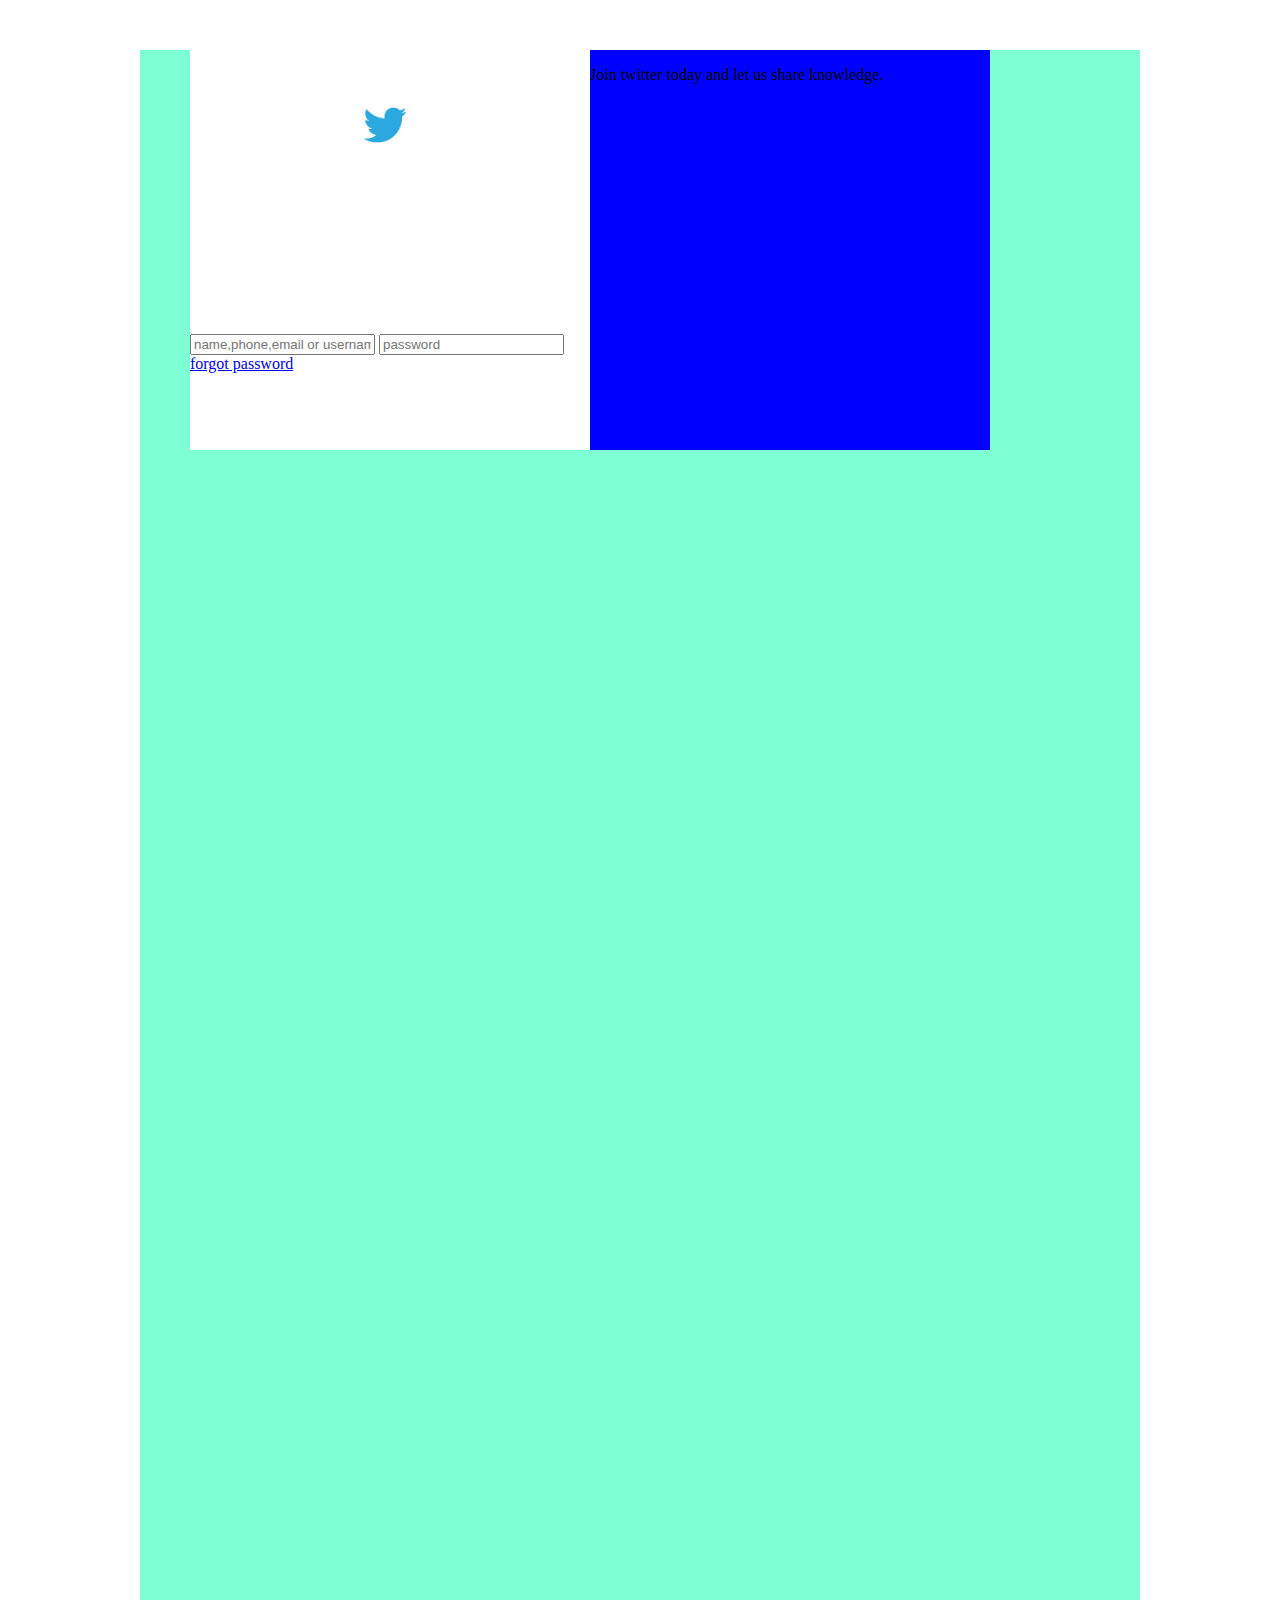
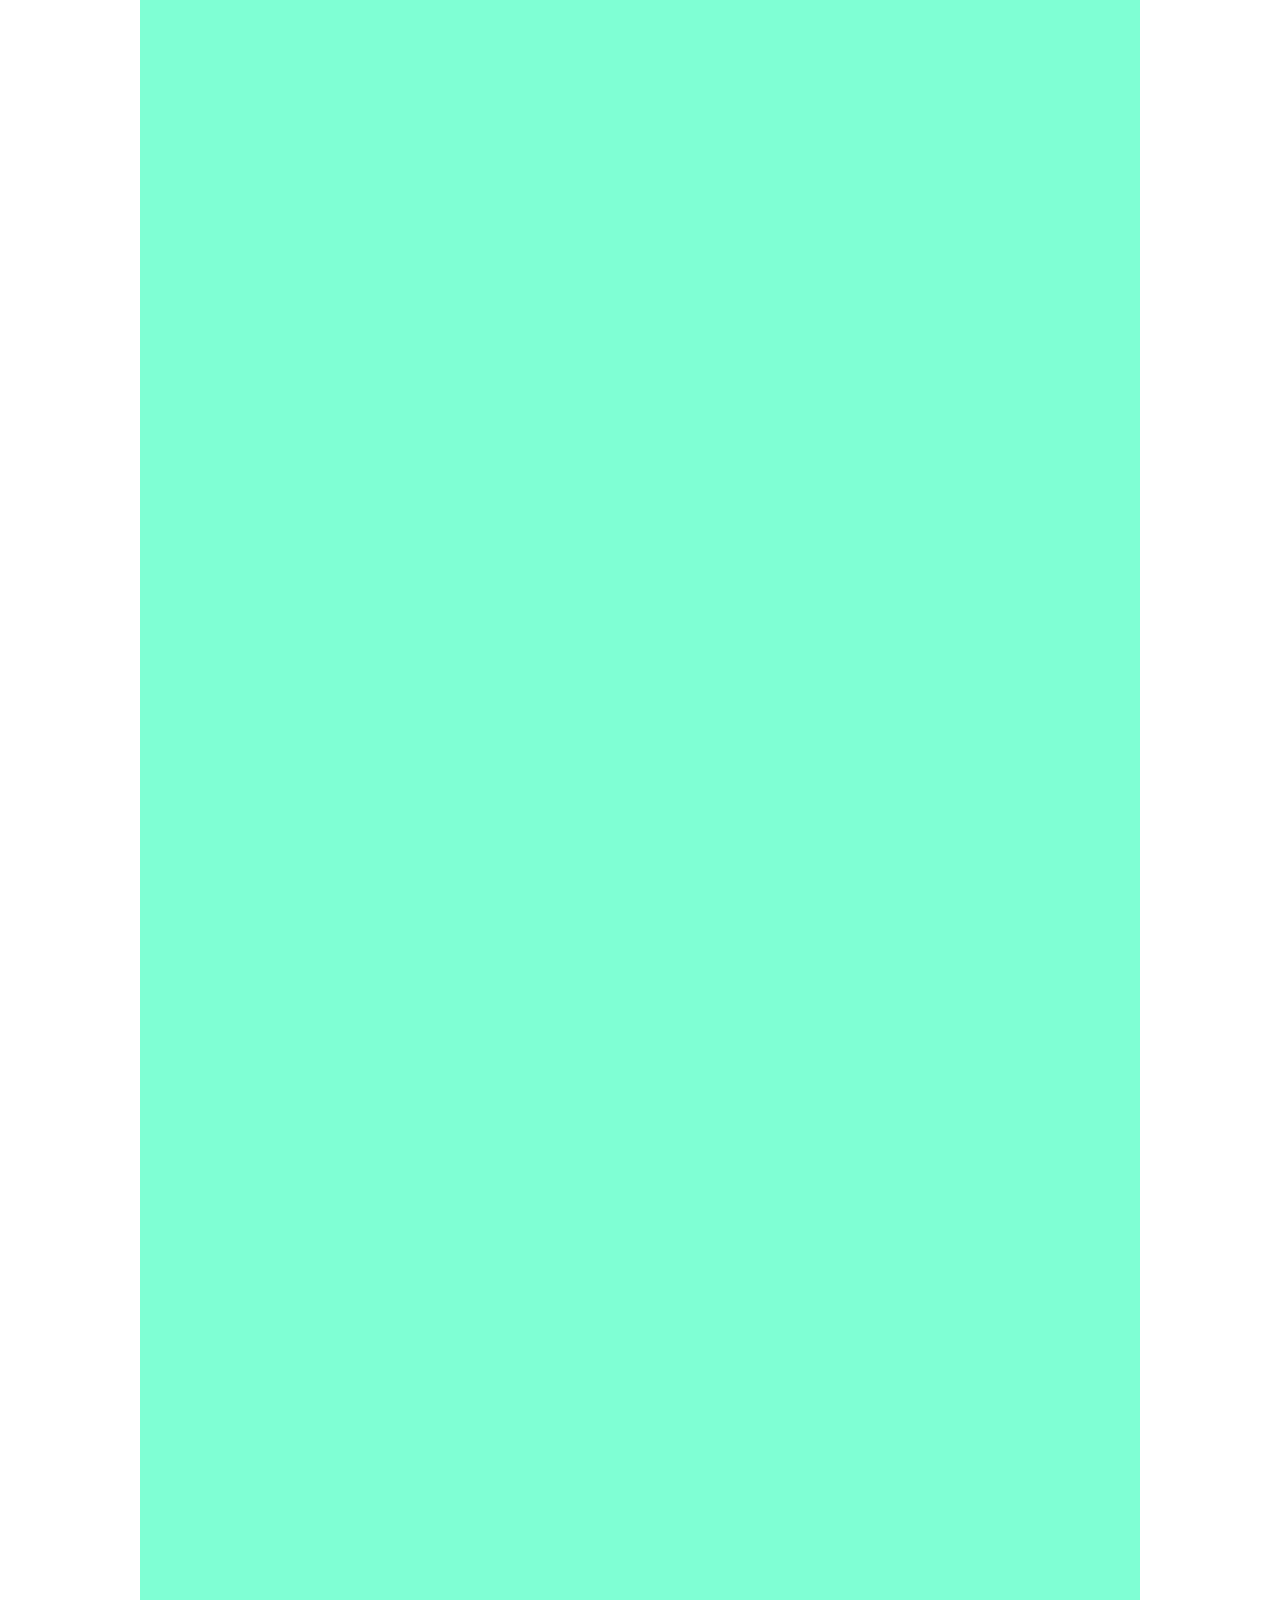
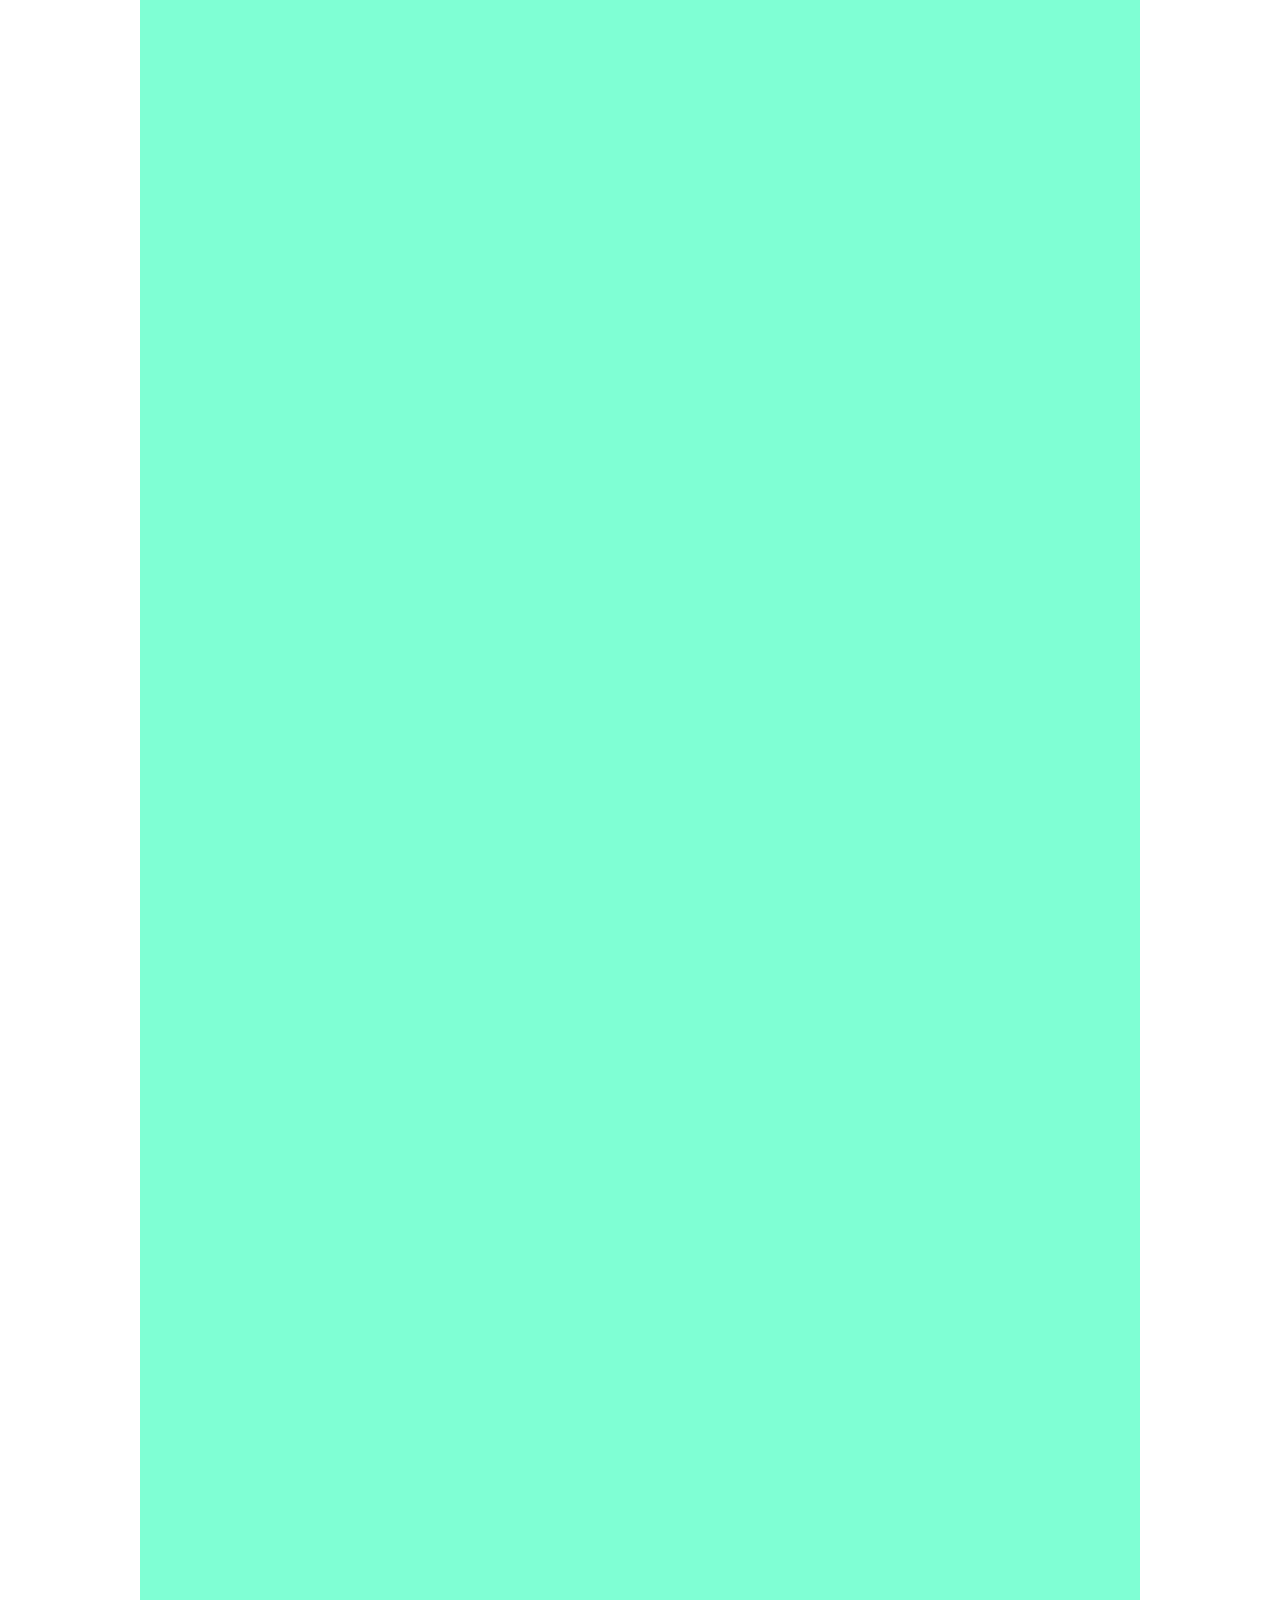
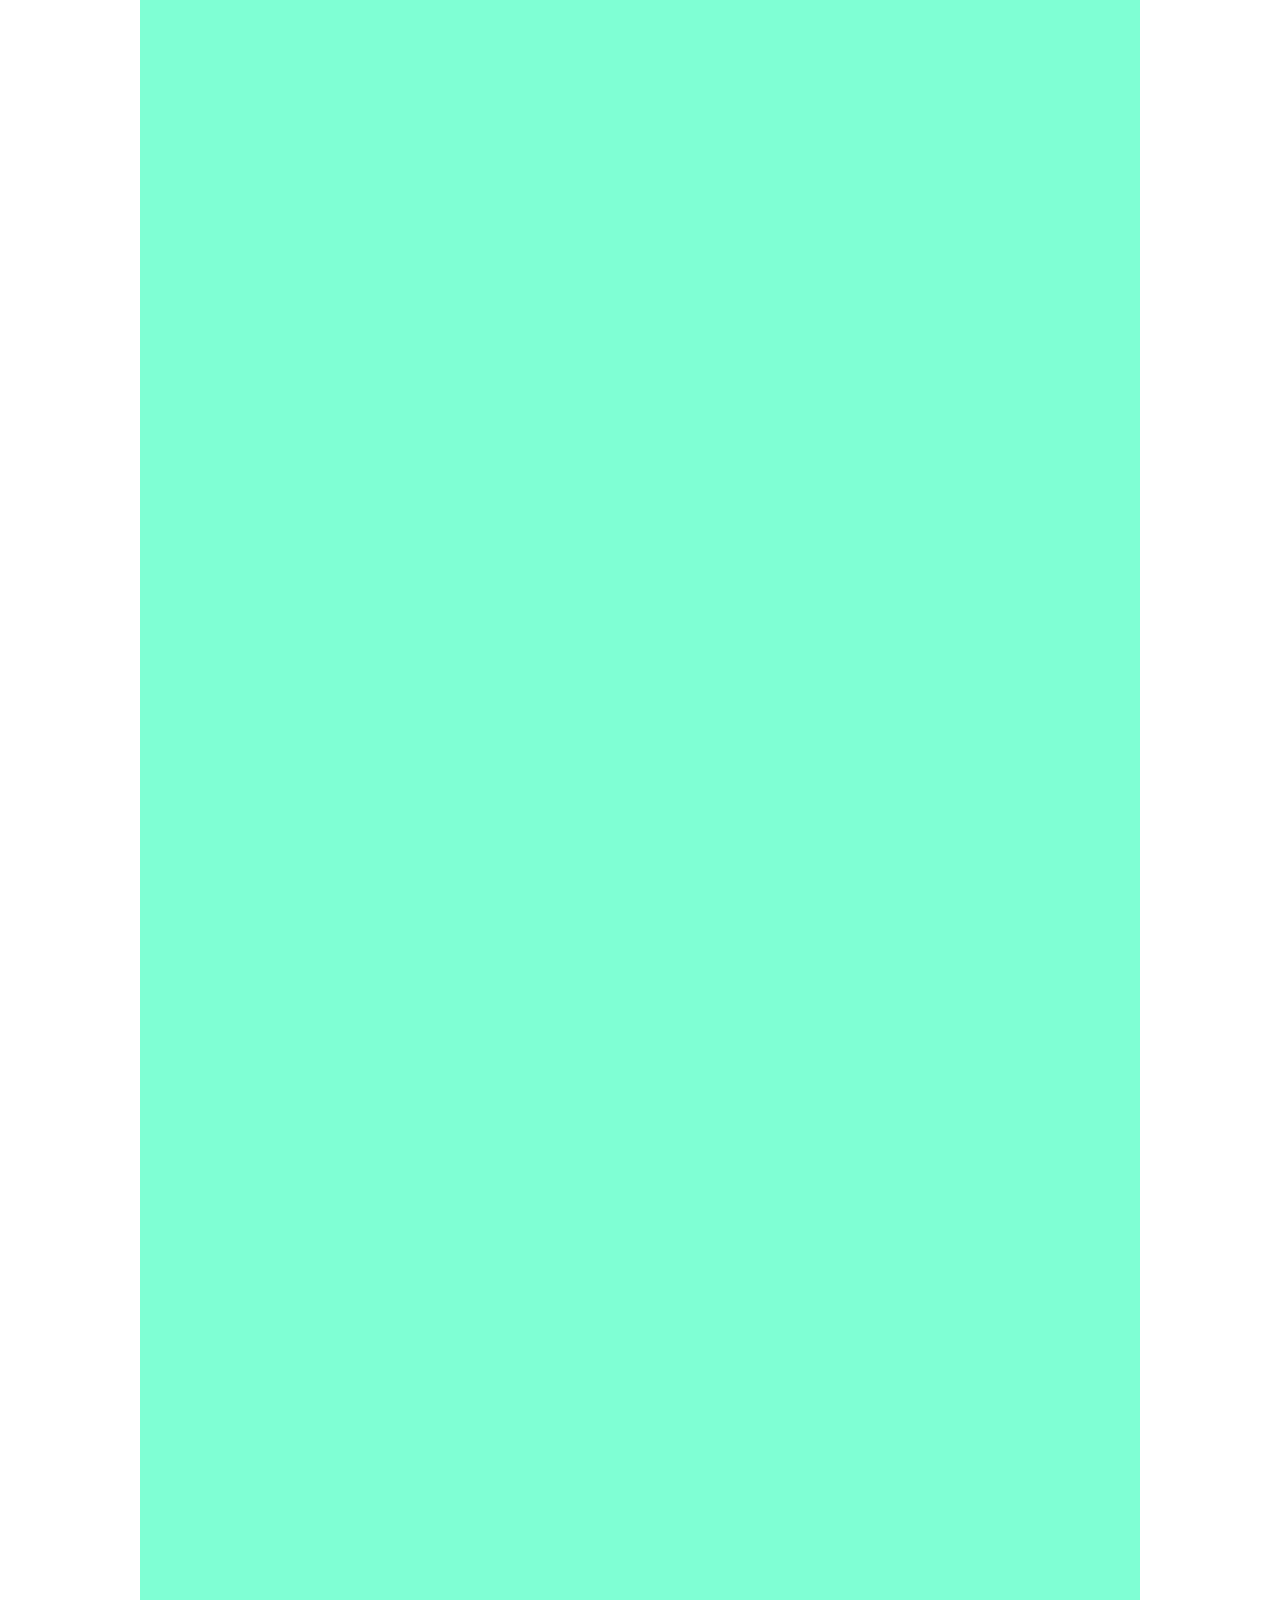
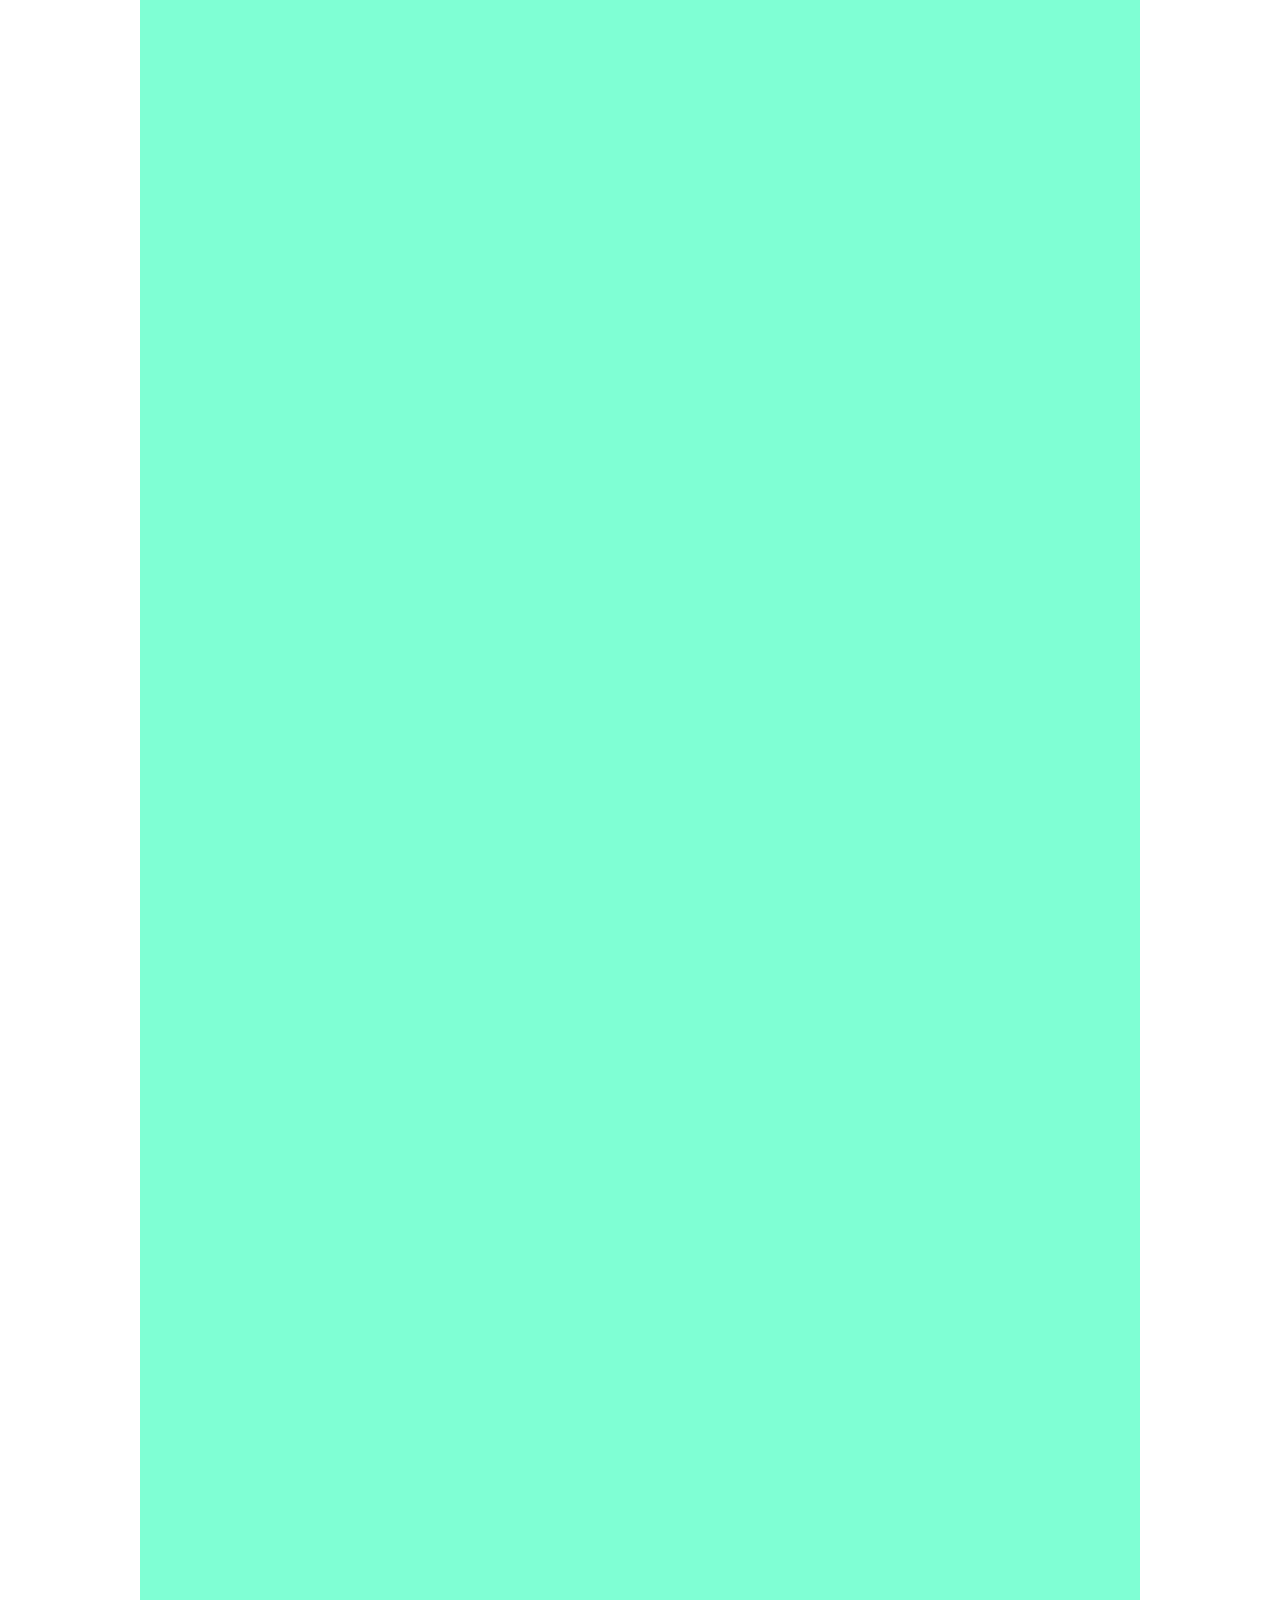
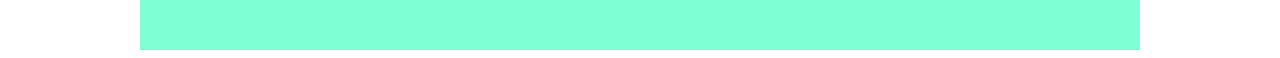
==== Layout.html @ 8b4ceccb "Twitter" ====
<!DOCTYPE html>
<html lang="en">
<head>
    <meta charset="UTF-8">
    <meta http-equiv="X-UA-Compatible" content="IE=edge">
    <meta name="viewport" content="width=device-width, initial-scale=1.0">
    <title>Layout</title>
    <link rel="stylesheet" href="Layout.css">
</head>

<div class="mother">
    <div class="sister">
        <!-- white division -->
        <div class="child first">

            <img src="Twitter Logo.jpg" alt="" width="50px" height="50px">
        <form action="">
        <input type="text" placeholder="name,phone,email or username"> 
        <input type="text" placeholder="password">
        <a href="#">forgot password</a>
    
        </form>
    
        </div>
    
    
        <div>
            

        </div>
            <div class="child second">
                <P>Join twitter today and let us share knowledge.

                </P>

        </div>

    </div>











 </div> 
    







</body>
</html>
---- Layout.css ----
.mother{
    background-color: aquamarine;
    height: 8000px;
    width: 1000px;
    margin: auto;
}
.sister{
    background-color: olivedrab;
    height: 400px;
    width: 800px;
    margin: 50px; ;
}
.child{
    background-color: brown;
    height: 400px;
    width:400px ;;
}
 .first{
    float: left;
    background-color: white;

 } 
 .second{
    background-color: blue;
    float: right;
 }
 img{
    padding-top: 50px;;
    padding-left: 170px;;
    padding-right: 50px;
    padding-bottom: 180px;
 }

    <body>


}
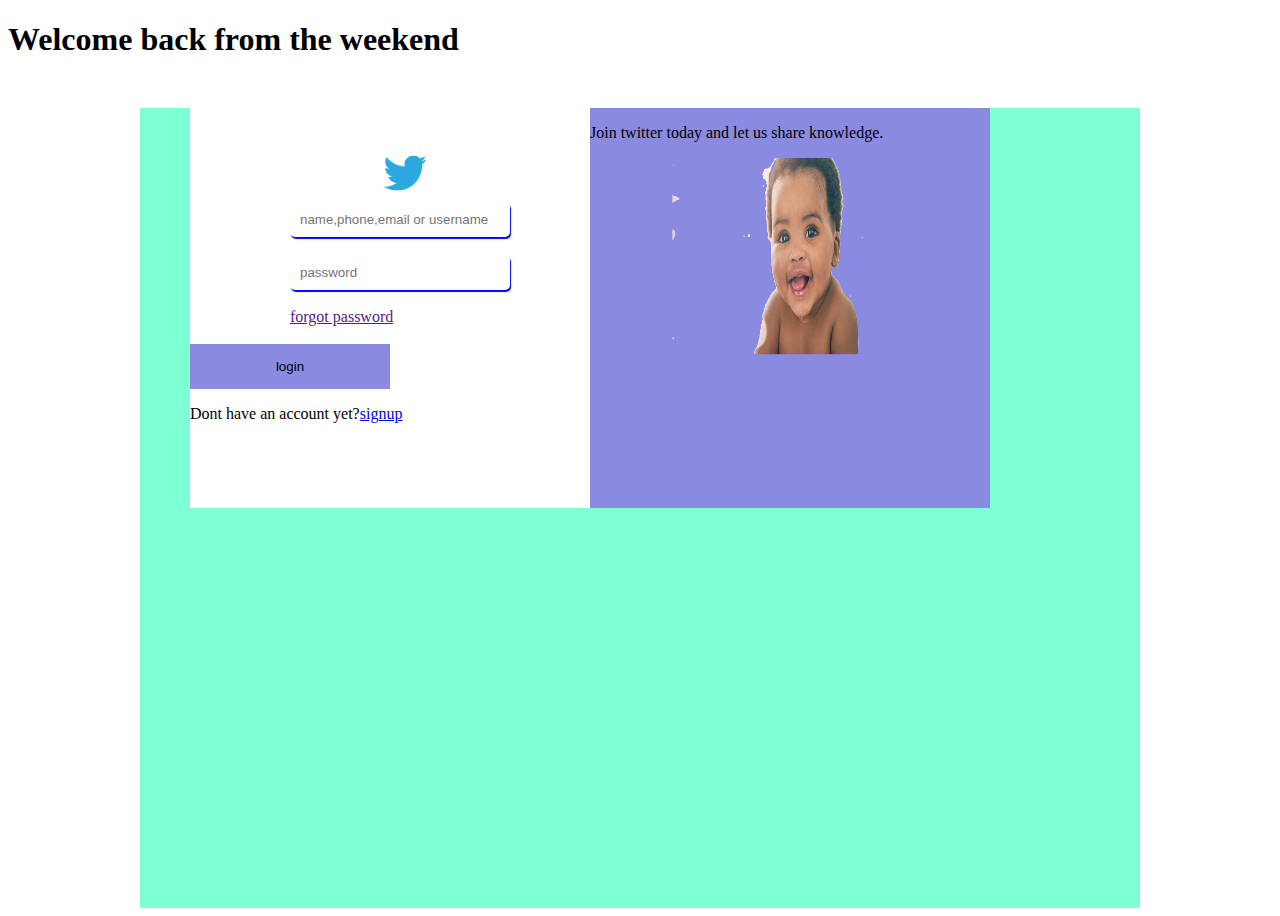
==== commit fe084c05: "Identity Card" ====
--- a/Layout.html
+++ b/Layout.html
@@ -7,31 +7,35 @@
     <title>Layout</title>
     <link rel="stylesheet" href="Layout.css">
 </head>
+<h1>Welcome back from the weekend</h1>
 
 <div class="mother">
     <div class="sister">
         <!-- white division -->
         <div class="child first">
 
-            <img src="Twitter Logo.jpg" alt="" width="50px" height="50px">
+            <img class="logo" src="Twitter Logo.jpg" alt="" width="50px" height="50px" ">
         <form action="">
-        <input type="text" placeholder="name,phone,email or username"> 
-        <input type="text" placeholder="password">
-        <a href="#">forgot password</a>
-    
-        </form>
-    
-        </div>
+        <input class="write" type="text" placeholder="name,phone,email or username"><br><br>
+        <input class="write" type="text" placeholder="password"><br><br>
+
+
+        <a class="forgot" href="">forgot password</a><br><br>
+        <button class="button">login</button></button><br>
+        <p>Dont have an account yet?<a href="/#">signup</a></p>
+
+            </form>
+    </div>
     
     
         <div>
-            
-
-        </div>
-            <div class="child second">
+               
+       <div class="child second">
                 <P>Join twitter today and let us share knowledge.
 
                 </P>
+                <img src="/baby.png" alt="digital skill" class="puppy">
+
 
         </div>
 
--- a/Layout.css
+++ b/Layout.css
@@ -1,6 +1,6 @@
 .mother{
     background-color: aquamarine;
-    height: 8000px;
+    height: 800px;
     width: 1000px;
     margin: auto;
 }
@@ -8,12 +8,12 @@
     background-color: olivedrab;
     height: 400px;
     width: 800px;
-    margin: 50px; ;
+    margin: 50px; 
 }
 .child{
     background-color: brown;
     height: 400px;
-    width:400px ;;
+    width:400px ;
 }
  .first{
     float: left;
@@ -21,17 +21,46 @@
 
  } 
  .second{
-    background-color: blue;
+    background-color: rgb(138, 138, 224);
     float: right;
  }
- img{
-    padding-top: 50px;;
-    padding-left: 170px;;
-    padding-right: 50px;
-    padding-bottom: 180px;
+ /*Twitterlogo*/
+    .logo {
+
+    padding-top: 40px;
+    padding-left: 190px;
+    padding-right: 190px;
+
+ }
+.puppy{
+    height: 200px;
+    width: 200px;
+    padding-left: 80px;
+    
+
+}
+ .write{border: 0;
+    box-shadow: 1px 2px 1px blue;
+    padding:10px;
+    width: 200px;
+    margin-left: 100px;
+    border-radius: 5px;
+    color: gray;(245,241,241)
+
+
+
+
  }
 
-    <body>
+ .forgot{
+    margin-left: 100px;
 
 
-}+}
+.button{
+    border: 0px;
+    background-color: rgb(138, 138, 224);
+    padding: 15px;
+    width: 200px;
+
+}
